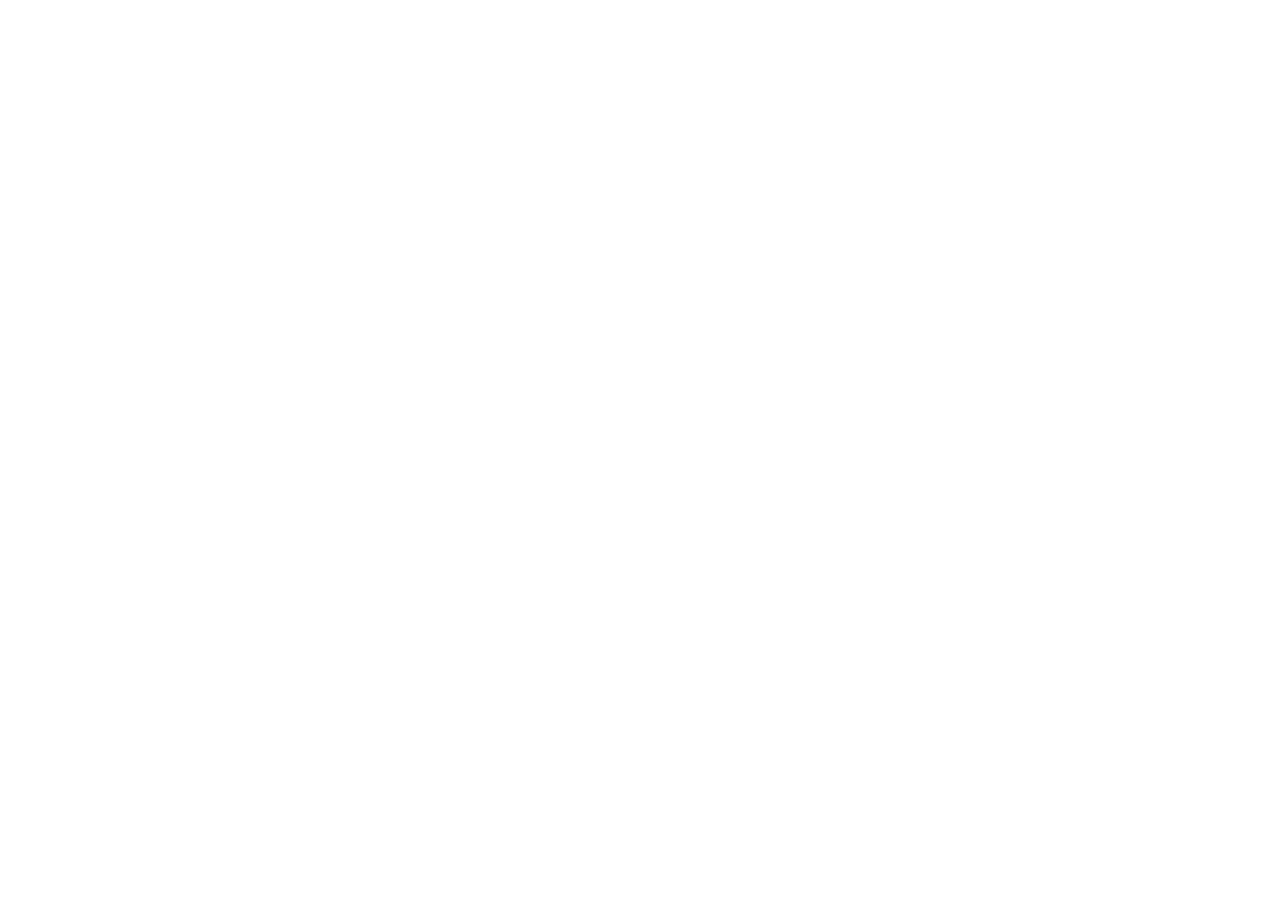
==== src/main/resources/templates/index.html @ 2d424466 "First commit" ====
<!DOCTYPE html>
<html xmlns="http://www.w3.org/1999/xhtml"
      xmlns:th="http://www.thymeleaf.org" lang="en">

<head>
</head>
<!-- Bootstrap core CSSS -->
<link href="../bootstrap-3.3.5-dist/css/bootstrap.min.css" rel="stylesheet" />
<link href="../css/main.css" rel="stylesheet" />
<body>
<div layout:include="search/hotels_search" />
</body>
</html>
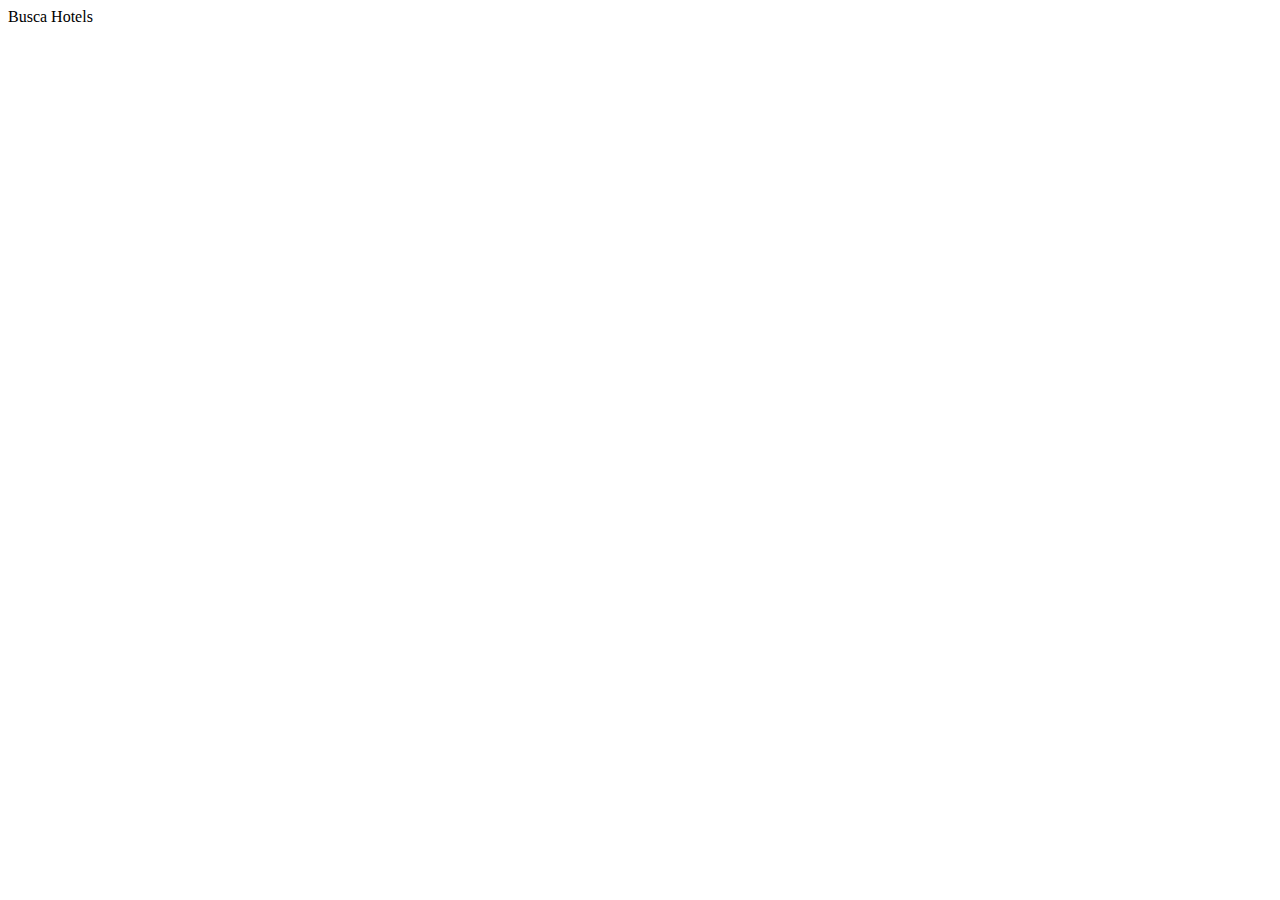
==== commit 1aebd994: "refactoring e melhorias na arquitetura" ====
--- a/src/main/resources/templates/index.html
+++ b/src/main/resources/templates/index.html
@@ -4,10 +4,9 @@
 
 <head>
 </head>
-<!-- Bootstrap core CSSS -->
 <link href="../bootstrap-3.3.5-dist/css/bootstrap.min.css" rel="stylesheet" />
 <link href="../css/main.css" rel="stylesheet" />
 <body>
-<div layout:include="search/hotels_search" />
+ <a th:href="@{/search}" >Busca Hotels</a>
 </body>
 </html>